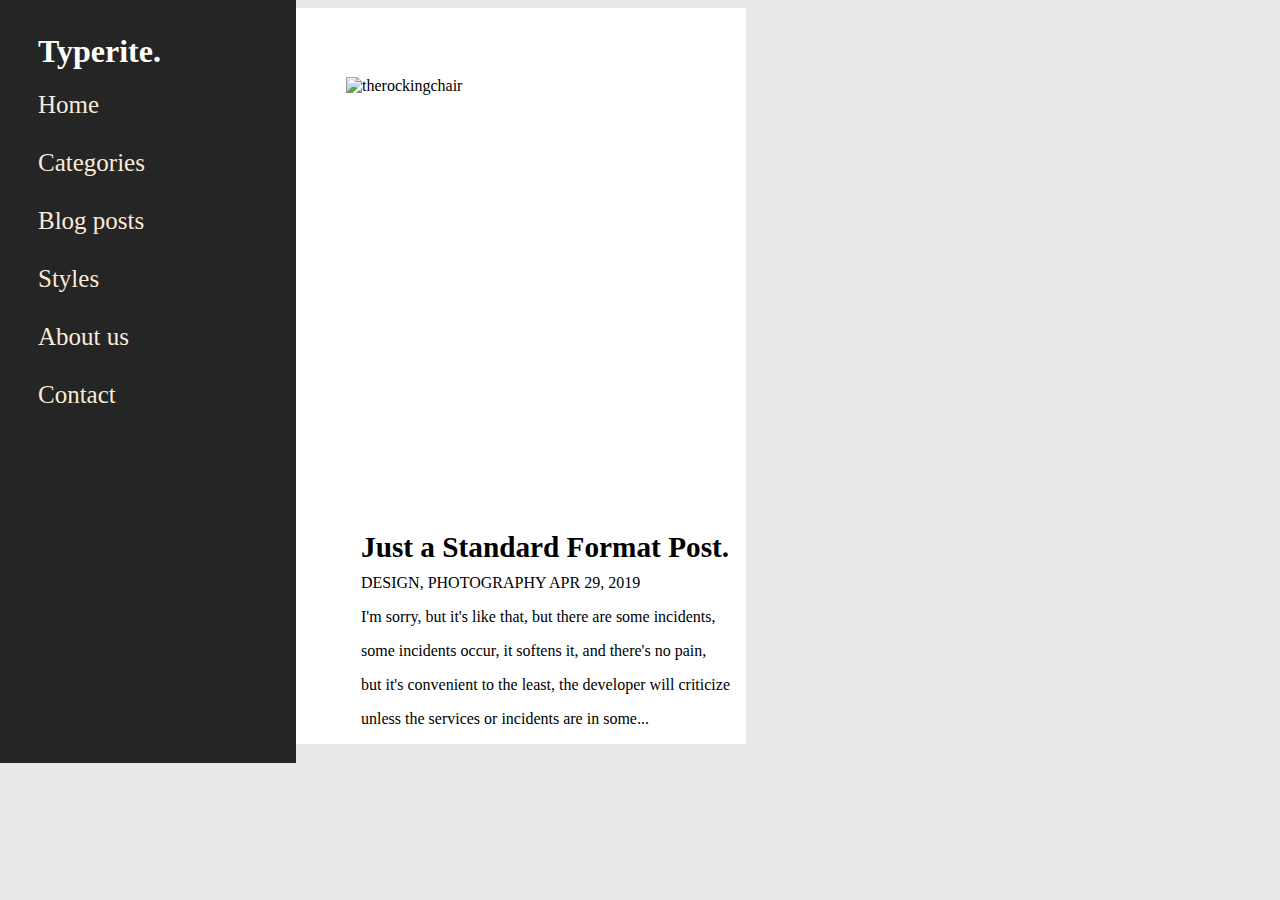
==== Final-Project/finalproject.html @ 23da643c "Project Cuoi Khoa" ====
<!DOCTYPE html>
<html lang="en">
<head>
    <meta charset="UTF-8">
    <meta http-equiv="X-UA-Compatible" content="IE=edge">
    <meta name="viewport" content="width=device-width, initial-scale=1.0">
    <title>Project cuối khóa</title>
    <link rel="stylesheet" href="finalproject.css">
    <link rel="stylesheet" href="https://cdnjs.cloudflare.com/ajax/libs/font-awesome/6.2.0/css/all.min.css" 
    integrity="sha512-xh6O/CkQoPOWDdYTDqeRdPCVd1SpvCA9XXcUnZS2FmJNp1coAFzvtCN9BmamE+4aHK8yyUHUSCcJHgXloTyT2A==" 
    crossorigin="anonymous" referrerpolicy="no-referrer" />
</head>
<body class="main">
    <div class="Left-menu">
        <h1 style="margin-left: 40px; margin-top: 50px;" ;>Typerite.</h1>
        <ul class="sub-left">
            <li class="home"><a href="#">Home</a></li>
            <li><a href="#">Categories</a></li>
            <li><a href="#">Blog posts</a></li>
            <li><a href="#">Styles</a></li>
            <li><a href="#">About us</a></li>
            <li><a href="#">Contact</a></li>
            <div class="icoh">
                <i class="fa-brands fa-facebook" style="font-size: 30px; margin-top: 240px;"></i>
                <i class="fa-brands fa-twitter" style="font-size: 30px;"></i>
                <i class="fa-brands fa-reddit" style="font-size: 30px;"></i>
                <i class="fa-brands fa-pinterest" style="font-size: 30px;"></i>
            </div>

        </ul>

    </div>
    <div class="main-left-content">
        <div class="left-main-content">
            <img id="chair" src="/project/woodcraft-600.jpg" alt="therockingchair">
            <a href="#"><h3>Just a Standard Format Post.</h3></a>
            <P style="margin-top: -20px; margin-left: 75px;">DESIGN, PHOTOGRAPHY APR 29, 2019</P>
            <p class="little-paragraphs">I'm sorry, but it's like that, but there are some incidents, </p>
            <p class="little-paragraphs">some incidents occur, it softens it, and there's no pain, </p>
            <p class="little-paragraphs">but it's convenient to the least, the developer will criticize </p>
            <p class="little-paragraphs">unless the services or incidents are in some...</p>
        </div>
        
    </div>
    
</body>
</html>
---- Final-Project/finalproject.css ----
.main{
    background-color: rgb(233, 231, 231)
}
.Left-menu{
    background-color: rgb(37, 37, 37);
    width: 298px;
    height: 780px;
    margin: -10px;
    margin-top: -25px;
    text-decoration: none;
    color: white;
    float: left;
    position: relative;
}
li{
    list-style-type: none;
    
}
a{
    text-decoration: none;
    color: antiquewhite;
    font-size: 25px;
}
li{
    margin-bottom: 30px;
}
img{
    width: 400px;
    height: 454px;
    margin-left: 60px;
    margin-top: 40px;
    float: left;
    
}
.main-left-content{
    background-color: white;
    float: left;
    
    
    
    
}
.main-left-content a{
    color: black;
    
    ;
}
.main-left-content a h3{
    margin-left: 75px;
    
}
.little-paragraphs{
    margin-left: 75px ;
    
    
}
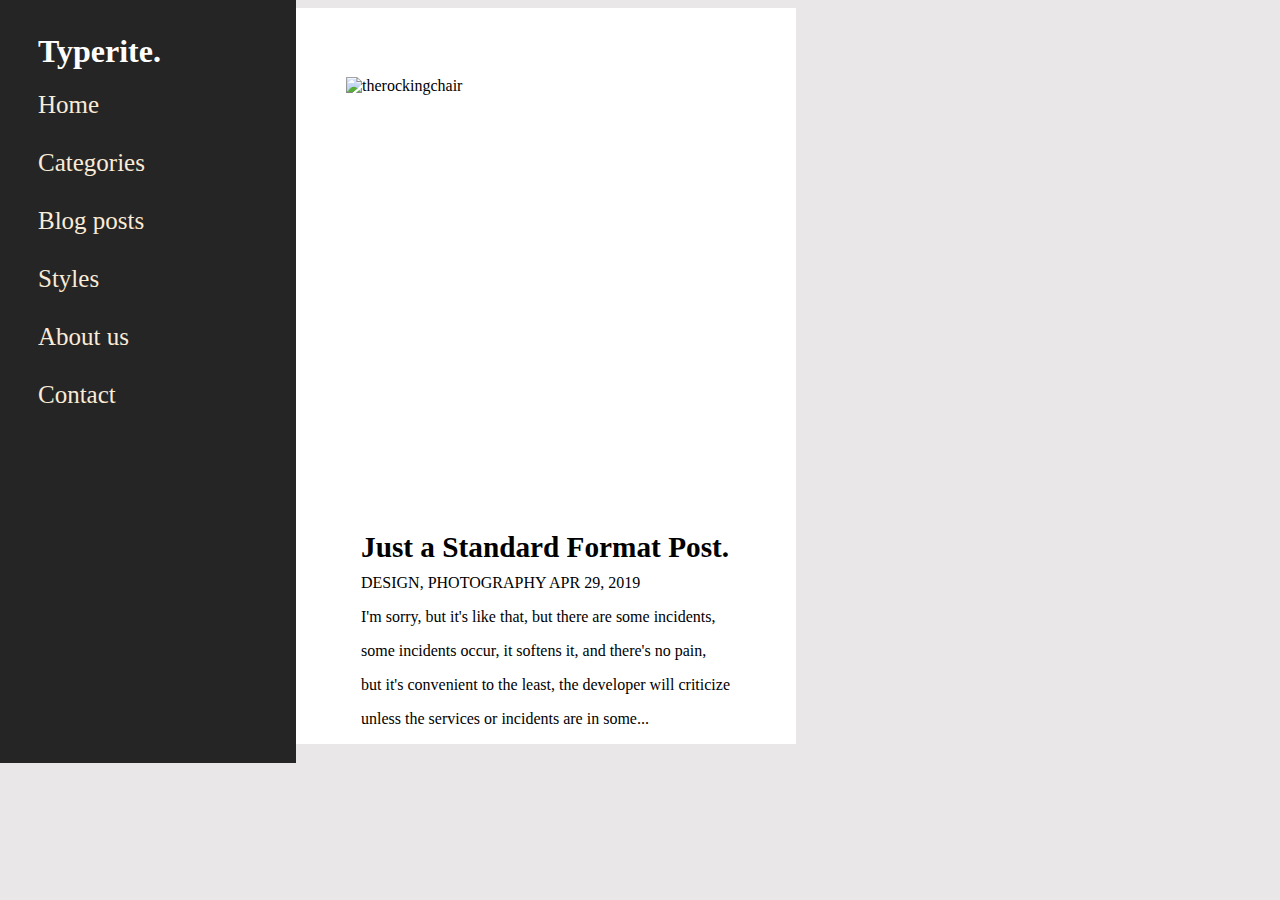
==== commit e51569f8: "update final project" ====
--- a/Final-Project/finalproject.html
+++ b/Final-Project/finalproject.html
@@ -31,7 +31,7 @@
 
     </div>
     <div class="main-left-content">
-        <div class="left-main-content">
+        <div class="left-main-content" >
             <img id="chair" src="/project/woodcraft-600.jpg" alt="therockingchair">
             <a href="#"><h3>Just a Standard Format Post.</h3></a>
             <P style="margin-top: -20px; margin-left: 75px;">DESIGN, PHOTOGRAPHY APR 29, 2019</P>
@@ -40,7 +40,7 @@
             <p class="little-paragraphs">but it's convenient to the least, the developer will criticize </p>
             <p class="little-paragraphs">unless the services or incidents are in some...</p>
         </div>
-        
+
     </div>
     
 </body>
--- a/Final-Project/finalproject.css
+++ b/Final-Project/finalproject.css
@@ -10,7 +10,7 @@
     text-decoration: none;
     color: white;
     float: left;
-    position: relative;
+    position: relative ;
 }
 li{
     list-style-type: none;
@@ -35,15 +35,13 @@
 .main-left-content{
     background-color: white;
     float: left;
-    
-    
-    
-    
+    padding-right: 50px;
+    padding-left: -80px;
 }
+
 .main-left-content a{
     color: black;
     
-    ;
 }
 .main-left-content a h3{
     margin-left: 75px;
